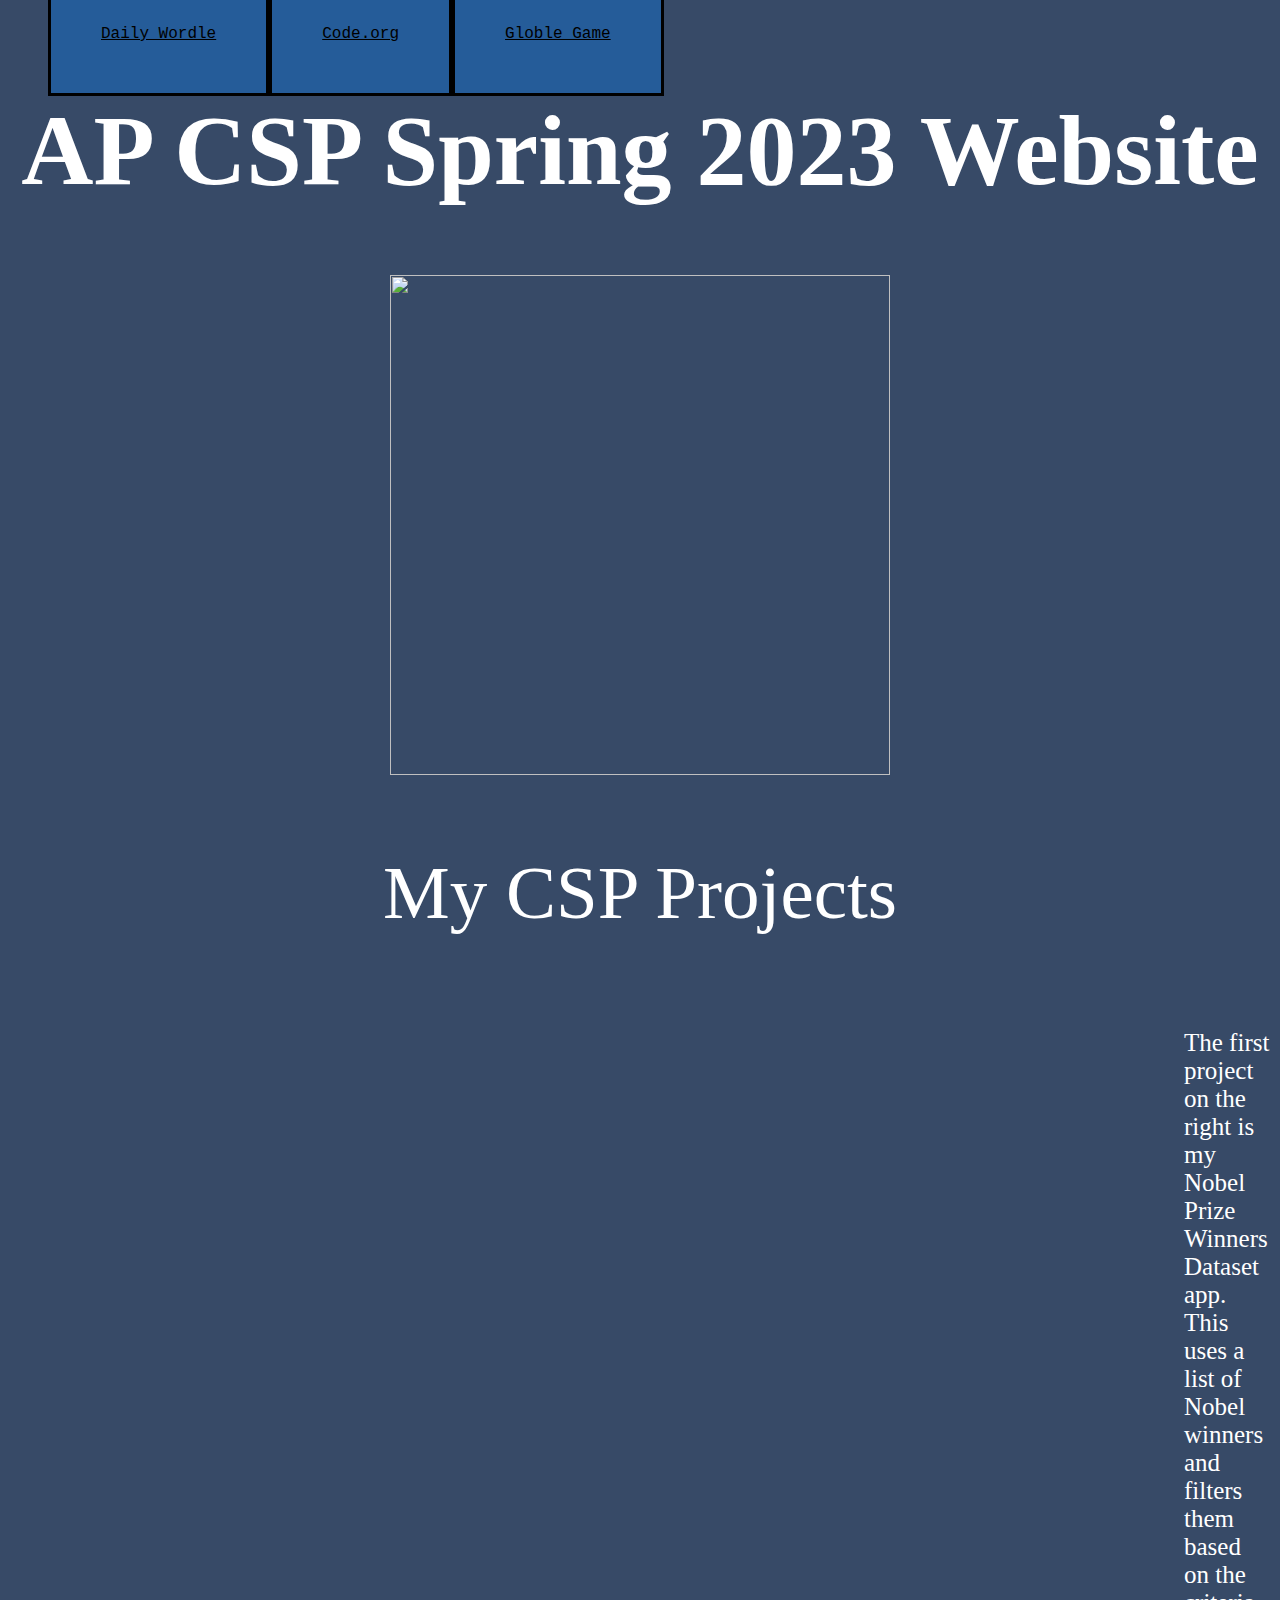
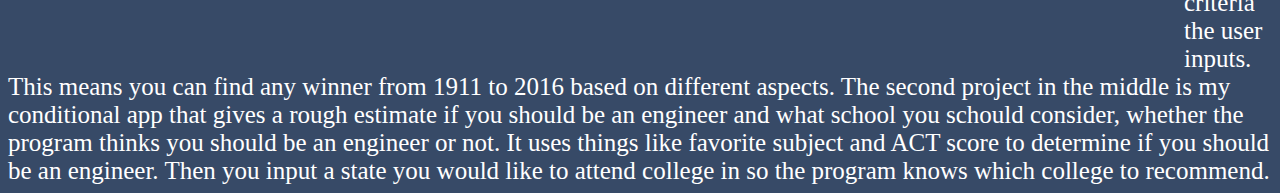
==== index.html @ 73515176 "change logo" ====
<link rel="stylesheet" href="style.css">
<html>
  <head>
    <link rel = "https://cdn.shopify.com/s/files/1/1486/2272/products/small-bolt-tattoo_600x.jpg?v=1570366086">
    <title> Cole Puttroff's Website </title>
  </head>
    <ul>
      <li><a href = "https://www.nytimes.com/games/wordle/index.html"> Daily Wordle </a></li>
      <li><a href = "https://code.org/"> Code.org </a></li>
      <li><a href = "https://globle-game.com/"> Globle Game </a></li>
    </ul>
  <br>
  <center>
    <h1> AP CSP Spring 2023 Website </h1>
    <img src = "https://upload.wikimedia.org/wikipedia/commons/thumb/f/f4/Code.org_logo.svg/1200px-Code.org_logo.svg.png">
    </img>
  <br>
  <p> My CSP Projects </p>
  <br>
  <iframe width="392" height="620" style="border: 0px;" src="https://studio.code.org/projects/applab/7NHXGI68WLOcgrlAQX6Yho7_pYT2k4MxVTc5WsQzdxw/embed"></iframe>
  <iframe width="392" height="620" style="border: 0px;" src="https://studio.code.org/projects/applab/i5bj30gseZ1lBqYRM9-R1_gBnExbQ8eAxkKURb0qFFI/embed"></iframe>
  <iframe width="392" height="620" style="border: 0px;" src="https://studio.code.org/projects/applab/w2W1e8Kj12qvHD65oyInjEkfyir4Ei7vStaDHa1fZLo/embed"></iframe>
  </center>
<p1> The first project on the right is my Nobel Prize Winners Dataset app. This uses a list of Nobel winners and filters them based on the criteria the user inputs. This means you can find any winner from 1911 to 2016 based on different aspects. The second project in the middle is my conditional app that gives a rough estimate if you should be an engineer and what school you schould consider, whether the program thinks you should be an engineer or not. It uses things like favorite subject and ACT score to determine if you should be an engineer. Then you input a state you would like to attend college in so the program knows which college to recommend.
  </p1>
</body>
</html>
---- style.css ----
ul{
  text-align: center;
  list-style-type: none;
  position: fixed;
}
li{
  float: left;
}
li a{
  padding: 50px;
  color: black;
  font-family: "Monaco" , Monospace;
  border: solid;
  border-color: black;
  background-color: #255C99;
}
li a:hover {
  background-color: white;
}
body{
  background-color: #374A67;
}
h1{
  color: white;
  font-size: 100px;
}
img{
  height:500px;
}
p{
  font-size:75px;
  color: white;
}
p1{
  font-size: 25px;
  color: white;
}
iframe{
  float: left
}
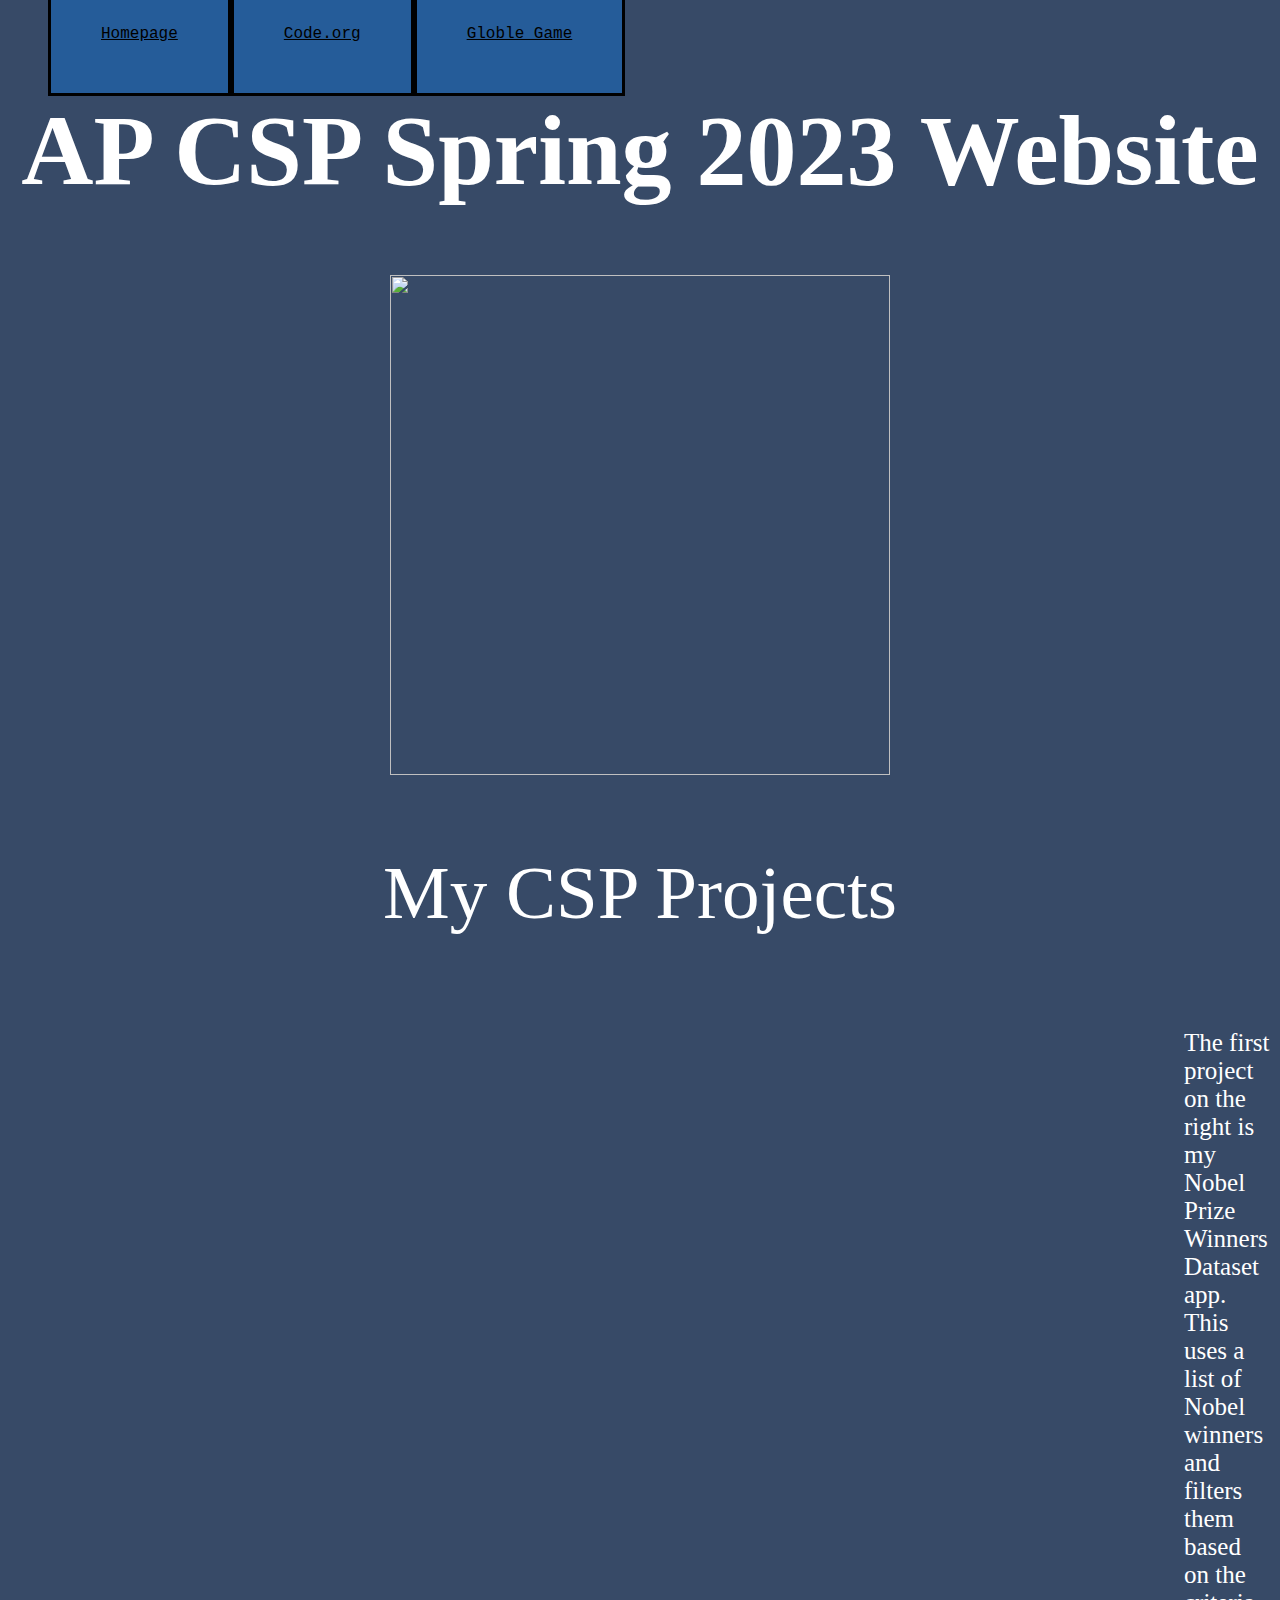
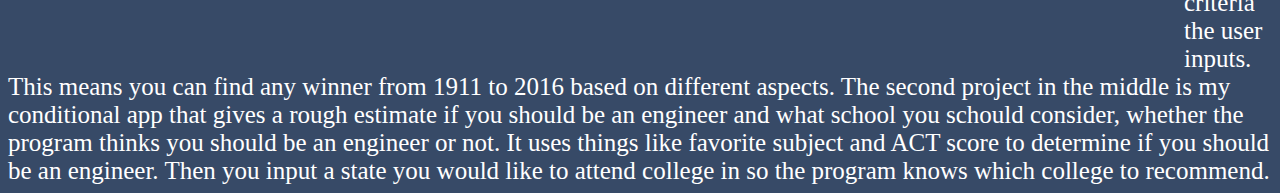
==== commit b125a396: "update hompage link" ====
--- a/index.html
+++ b/index.html
@@ -1,11 +1,11 @@
 <link rel="stylesheet" href="style.css">
 <html>
   <head>
-    <link rel = "https://cdn.shopify.com/s/files/1/1486/2272/products/small-bolt-tattoo_600x.jpg?v=1570366086">
+    <link rel ="icon" href= "[data-uri]">
     <title> Cole Puttroff's Website </title>
   </head>
     <ul>
-      <li><a href = "https://www.nytimes.com/games/wordle/index.html"> Daily Wordle </a></li>
+      <li><a href = "https://wvcs.github.io/website-Cole-Puttroff/"> Homepage </a></li>
       <li><a href = "https://code.org/"> Code.org </a></li>
       <li><a href = "https://globle-game.com/"> Globle Game </a></li>
     </ul>
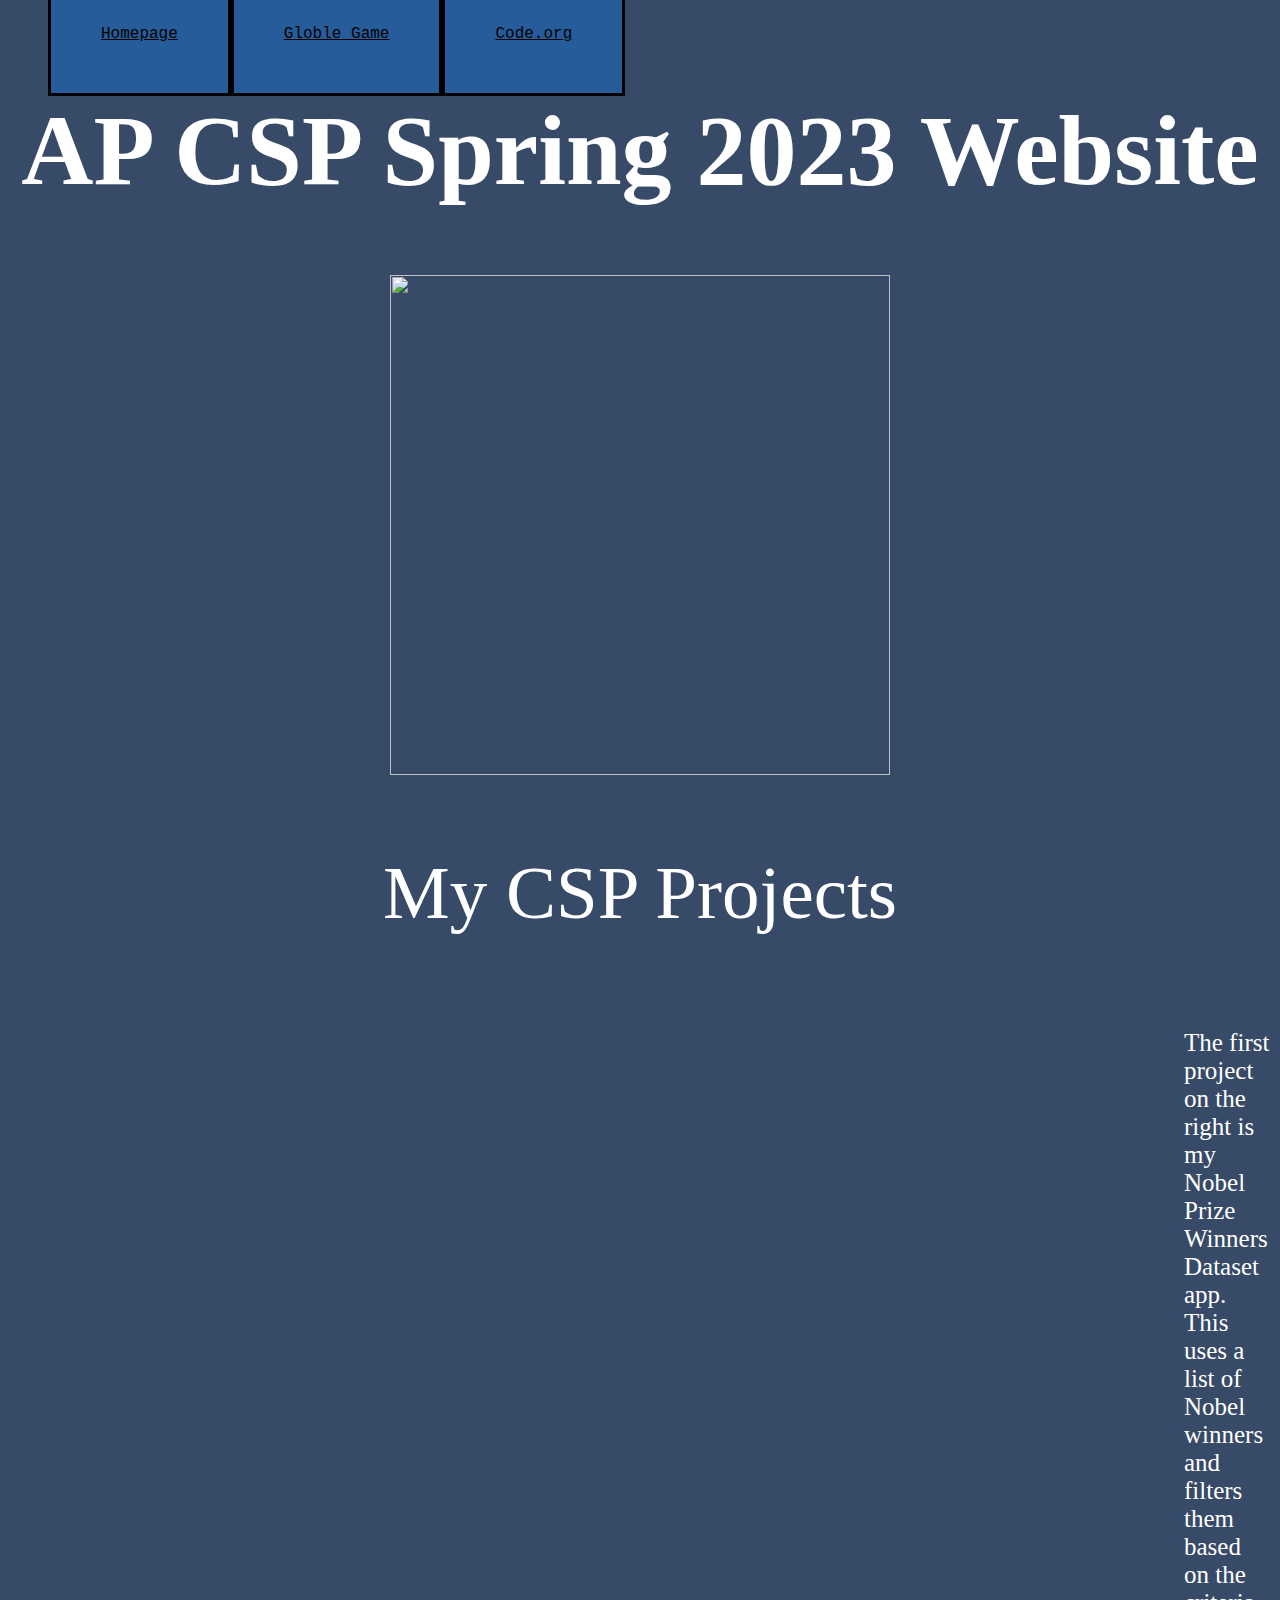
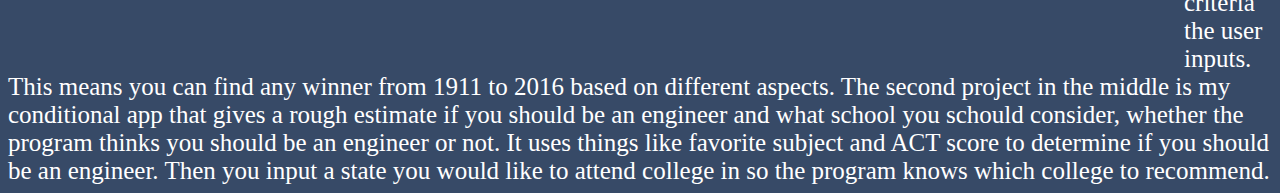
==== commit 4fbe6af9: "updating links" ====
--- a/index.html
+++ b/index.html
@@ -5,9 +5,9 @@
     <title> Cole Puttroff's Website </title>
   </head>
     <ul>
-      <li><a href = "https://wvcs.github.io/website-Cole-Puttroff/"> Homepage </a></li>
-      <li><a href = "https://code.org/"> Code.org </a></li>
-      <li><a href = "https://globle-game.com/"> Globle Game </a></li>
+      <li><a href = "index.html"> Homepage </a></li>
+      <li><a href = "index2.html"> Globle Game </a></li>
+      <li><a href = "index3.html"> Code.org </a></li>
     </ul>
   <br>
   <center>
--- a/style.css
+++ b/style.css
@@ -38,4 +38,3 @@
 iframe{
   float: left
 }
-
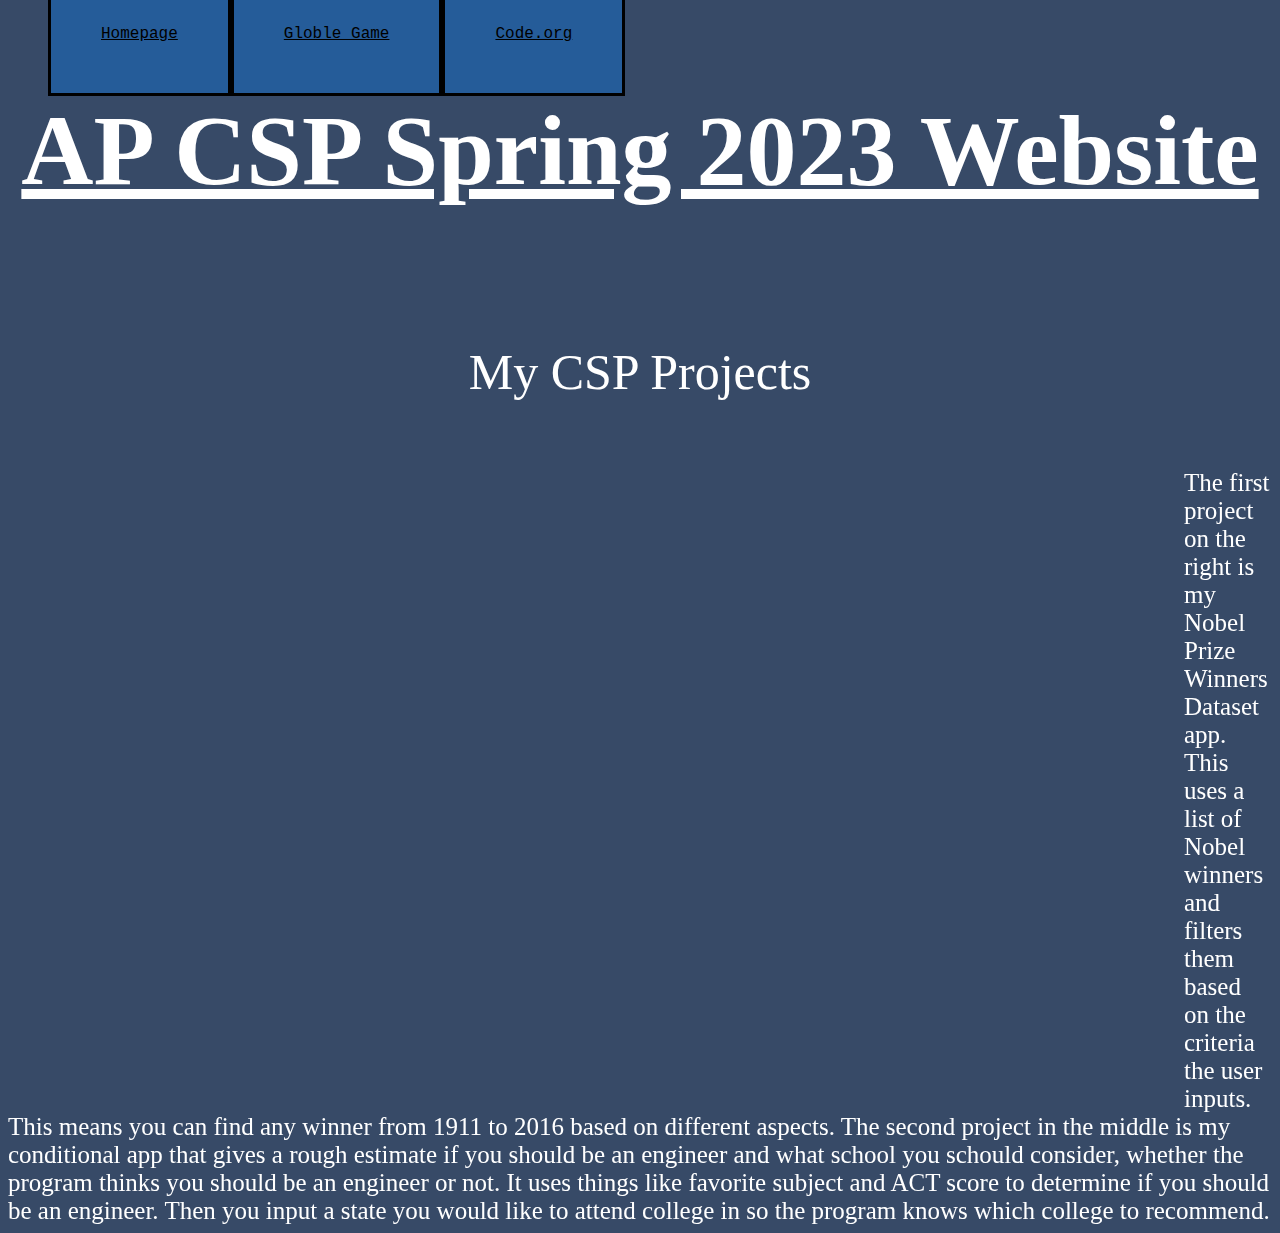
==== commit 596f5b3b: "Update index.html" ====
--- a/index.html
+++ b/index.html
@@ -12,8 +12,8 @@
   <br>
   <center>
     <h1> AP CSP Spring 2023 Website </h1>
-    <img src = "https://upload.wikimedia.org/wikipedia/commons/thumb/f/f4/Code.org_logo.svg/1200px-Code.org_logo.svg.png">
-    </img>
+    <img1 src = "https://upload.wikimedia.org/wikipedia/commons/thumb/f/f4/Code.org_logo.svg/1200px-Code.org_logo.svg.png">
+    </img1>
   <br>
   <p> My CSP Projects </p>
   <br>
--- a/style.css
+++ b/style.css
@@ -23,12 +23,19 @@
 h1{
   color: white;
   font-size: 100px;
+  text-decoration-line: underline;
+}
+h2{
+  color: white;
+  font-size: 50px;
+  text-decoration-line: underline;
 }
 img{
-  height:500px;
+  height:400px;
+  float: left;
 }
 p{
-  font-size:75px;
+  font-size:50px;
   color: white;
 }
 p1{
@@ -36,5 +43,5 @@
   color: white;
 }
 iframe{
-  float: left
+  float: left;
 }
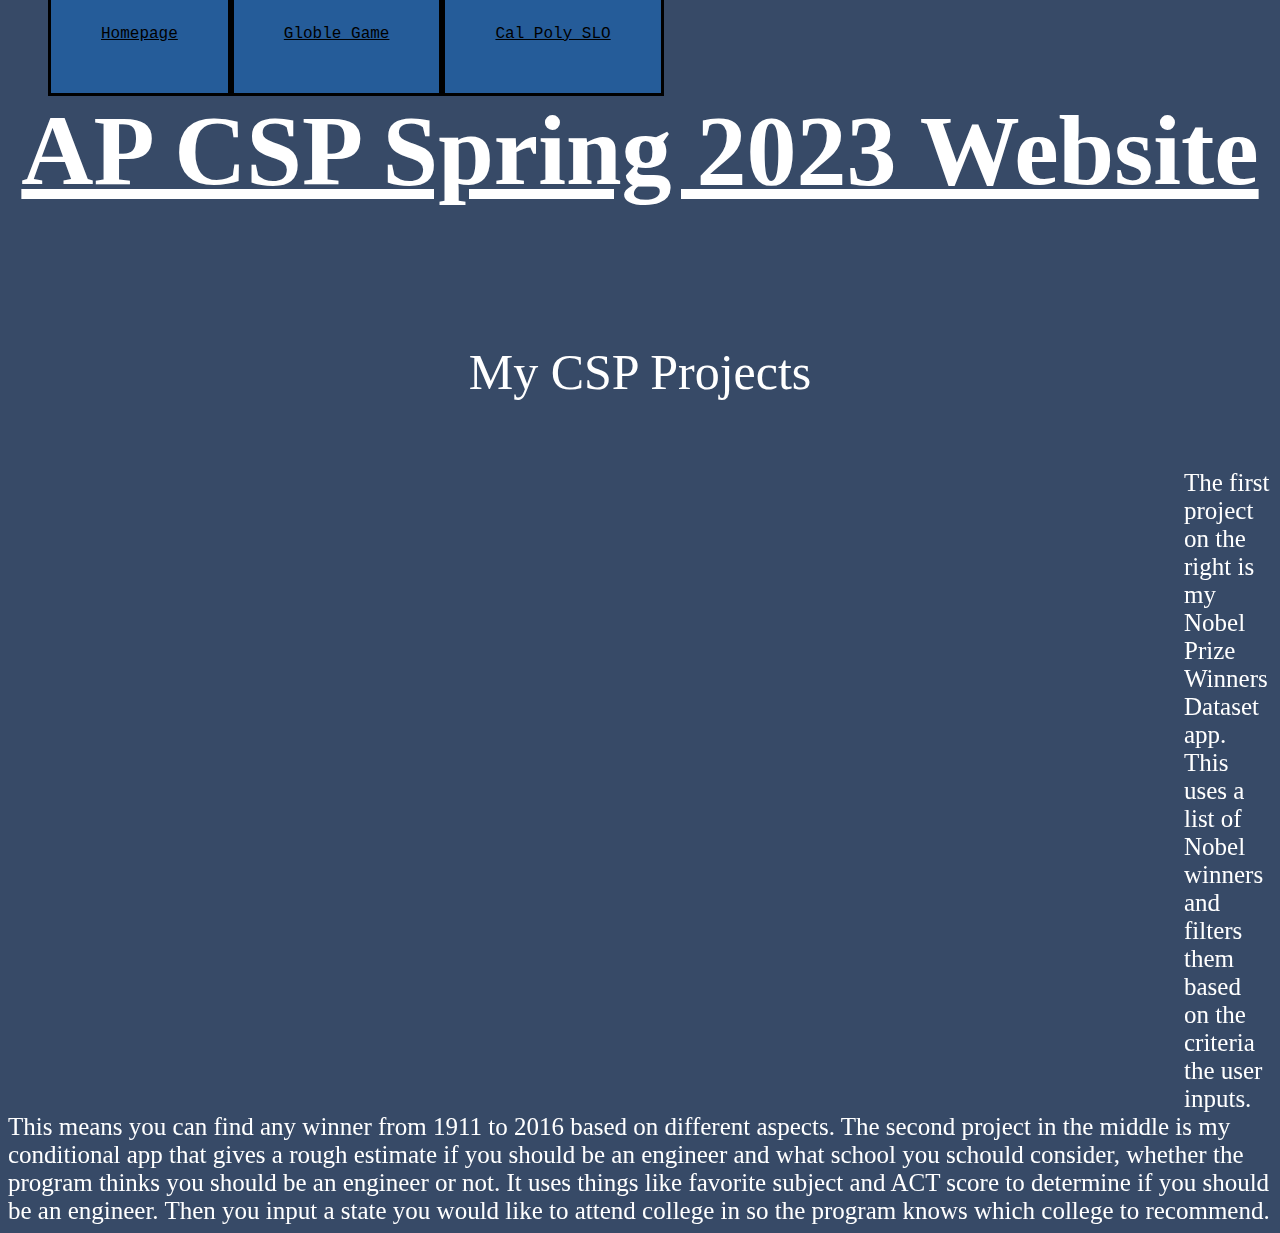
==== commit d1297fd6: "adding page 3 button" ====
--- a/index.html
+++ b/index.html
@@ -7,13 +7,11 @@
     <ul>
       <li><a href = "index.html"> Homepage </a></li>
       <li><a href = "index2.html"> Globle Game </a></li>
-      <li><a href = "index3.html"> Code.org </a></li>
+      <li><a href = "index3.html"> Cal Poly SLO </a></li>
     </ul>
   <br>
   <center>
     <h1> AP CSP Spring 2023 Website </h1>
-    <img1 src = "https://upload.wikimedia.org/wikipedia/commons/thumb/f/f4/Code.org_logo.svg/1200px-Code.org_logo.svg.png">
-    </img1>
   <br>
   <p> My CSP Projects </p>
   <br>
--- a/style.css
+++ b/style.css
@@ -32,6 +32,9 @@
 }
 img{
   height:400px;
+}
+img1{
+  height: 400px;
   float: left;
 }
 p{
